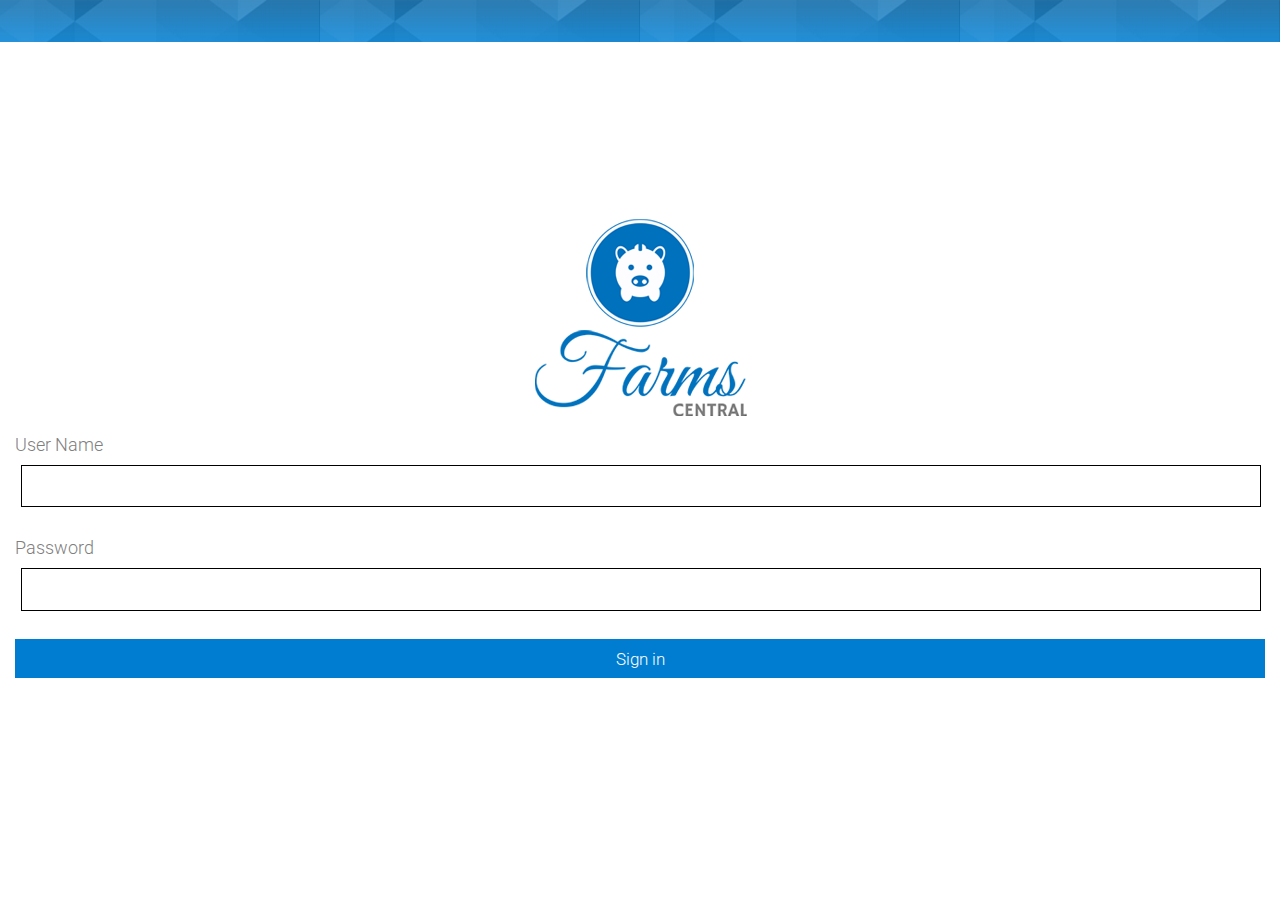
==== assets/www/home.html @ df951aff "march17" ====
<!DOCTYPE html>
<html>
  <head>
    <meta id="extViewportMeta" name="viewport" content="width=device-width, initial-scale=1.0, maximum-scale=1.0, minimum-scale=1.0, user-scalable=no">
    <meta name="apple-mobile-web-app-capable" content="yes">
    
    <link href='http://fonts.googleapis.com/css?family=Roboto' rel='stylesheet' type='text/css'>
    <link rel="stylesheet" href="css/font-awesome.min.css" />
    <link rel="stylesheet" href="css/jquery.mobile-1.3.1.css" />
    <link rel="stylesheet" href="css/custom.css" />

  </head>
<body>
<div data-role="page" id="demo-page" data-url="demo-page" data-theme="b">
    <div data-role="header" id="heading"  data-theme="b">
        <a href="#left-panel"><i class='icon-reorder'></i></a>
        <div style="text-align:center; padding-top: 2px;">
            <img src="images/mobile-logo-2.png" />
        </div>
    </div><!-- /header -->
    <div role="main" class="ui-content">
   
      <a href="inventory.html" data-transition="slide"  data-ajax='false' rel="external">
        <div style="width: 45%; float: left;  margin-right: 25px;"> 
          <div class="boxdiv">
            <img src="images/1-Daily-icon.png" />
            <span class="boxtext">Daily Inventry</span>
          </div>
        </div>
      </a>
      <a href="shipments.html" data-transition="slide"  data-ajax='false' rel="external">
        <div style="width: 45%; float: left;">
          <div class="boxdiv">
            <img src="images/2-new-shipment-icon.png" />
            <span class="boxtext">New Shipment</span>      
          </div>
        </div>
      </a>
      
    <div data-role="fieldcontain" class="ui-field-contain ui-body ">        
        <div id="tempbox" class="dashdivbox">
            <img src="images/temp-image-1.png" style="padding: 6px;" />
            <span class="title-1">Temperature</span>
            <span class="title-2">25&deg;F</span>
        </div>
    </div>
     
    <div data-role="fieldcontain" class="ui-field-contain ui-body ">
        <div id="humbox" class="dashdivbox">
            <img src="images/humudity-image-1.png" style="padding: 6px;" />
            <span class="title-1">Humudity</span>
            <span class="title-2" style="font-size: xx-large;">43%</span>
        </div>
    </div>
      
    <div data-role="fieldcontain" class="ui-field-contain ui-body ">
        <div id="watbox" class="dashdivbox">
            <img src="images/water-image-1.png" style="padding: 6px;" />
            <span class="title-1">Water</span>
            <span class="title-2" style="font-size: xx-large;">200 Ltrs</span>
        </div>
    </div>
      
    <div data-role="fieldcontain" class="ui-field-contain ui-body ">
        <div id="airbox" class="dashdivbox">
            <img src="images/air-image-1.png" style="padding: 6px;" />
            <span class="title-1">Air Quality</span>
            <span class="title-2" style="font-size: xx-large;">WARM</span>
        </div>
    </div>
        
  
   </div><!-- /content -->
    <div data-role="panel" data-transition="slide"  id="left-panel" data-theme="a">
      <ul data-role='listview'>
        <li data-role="list-divider" id="heading_menu">Menu</li>
        <li><a href="home.html" data-transition="slide"  data-ajax='false' rel="external"><i class='icon-dashboard'></i> Dashboard</a></li>
        <li><a href="inventory.html" data-transition="slide"  data-ajax='false' rel="external"><i class='icon-dashboard'></i> Inventory</a></li>
        <li><a href="shipments.html" data-transition="slide"  data-ajax='false' rel="external"><i class='icon-dashboard'></i> Shipment</a></li>
        <li><a href="order_form.html" data-transition="slide"  data-ajax='false' rel="external"><i class='icon-edit'></i> New Order</a></li>
        <li><a href="site_form.html" data-transition="slide"  data-ajax='false' rel="external"><i class='icon-edit-sign'></i> New Site</a></li>
        <li><a href="pictures.html" data-transition="slide"  data-ajax='false' rel="external"><i class='icon-edit-sign'></i> Pictures</a></li>
        <li><a href="#" data-ajoutax='false' data-transition="slide"  onclick="user_logout();" rel="external"><i class='icon-signout'></i> Logout</a></li>
      </ul>
    </div>
</div> 

    
    <script src="js/jquery-1.8.3.min.js"></script>
    <script src="js/jquery.mobile-1.3.2.min.js"></script>
    <script src="js/nativedroid.script.js"></script>
    <script src="js/authorize_page.js"></script>
    <script src="js/page.js"></script>
    <script src="js/main.js"></script>
    
    <script type="text/javascript" src="cordova.js"></script>

</body>
 
</html>
---- assets/www/css/custom.css ----
.btn-primary:hover{
      /*background: blue;      */
}
#alertdiv{
      position:absolute;
      width: 100%;
    }

#loading-image {
	background-color: #333;
	width: 55px;
	height: 55px;
	position: fixed;
	top: 50%;
	left: 50%;
	z-index: 3;
	-moz-border-radius: 10px;
	-webkit-border-radius: 10px;
	border-radius: 10px; /* future proofing */
	-khtml-border-radius: 10px;
}
#heading {
   background-image: url("../images/top-bg.png");
   background-repeat:repeat;
   color: white;
   margin-top: 0px;
height: 42px;
width: 100%;
}
#heading_menu{
  background-color: #B6DB49;  
}
.next{
  float:right; 
  background-color:#B6DB49;
}
.back{
  float:left; 
  background-color:#B6DB49;
}
.ui-btn-left{
	background-color: #0071BC;
}
/*.form-control{
	background-color:#B6DB49;
}*/
/*.ui-btn-up-b{
	border:1px solid #00415e;
	background:#B6DB49;
	color:#fff;
}*/

.boxdiv
{ border: 1px solid gray;
border-radius: 15px;
background-color: none;
float: left;
width: 100%;
height: 140px;
text-align: center;
padding-top: 20px;

    }



.boxtext
{font-size: 15px; 
 color: black; 
 font-family:Helvetica, Arial, sans-serif; 
 width: 100%; 
 text-align: center; 
 float: left;
 font-weight:bold;
 padding-top: 15px;
 }
 
.dashdivbox
 {
background-image: url("../images/list-box-bg.png");
background-repeat: repeat;
border-radius: 12px;
width: 100%;
height: 78px;
margin-bottom: 15px;
margin-top: 15px;
float: left;

}
 
 
 .title-1
 { font-size: 20px;
color: red;
text-align: right;
float: right;
width: 100%;
margin-top: -71px;
margin-right: 10px;
     }
     
 .title-2
 { font-size: 40px;
color: red;
text-align: right;
float: right;
width: 100%;
margin-top: -45px;
margin-right: 10px;
     }
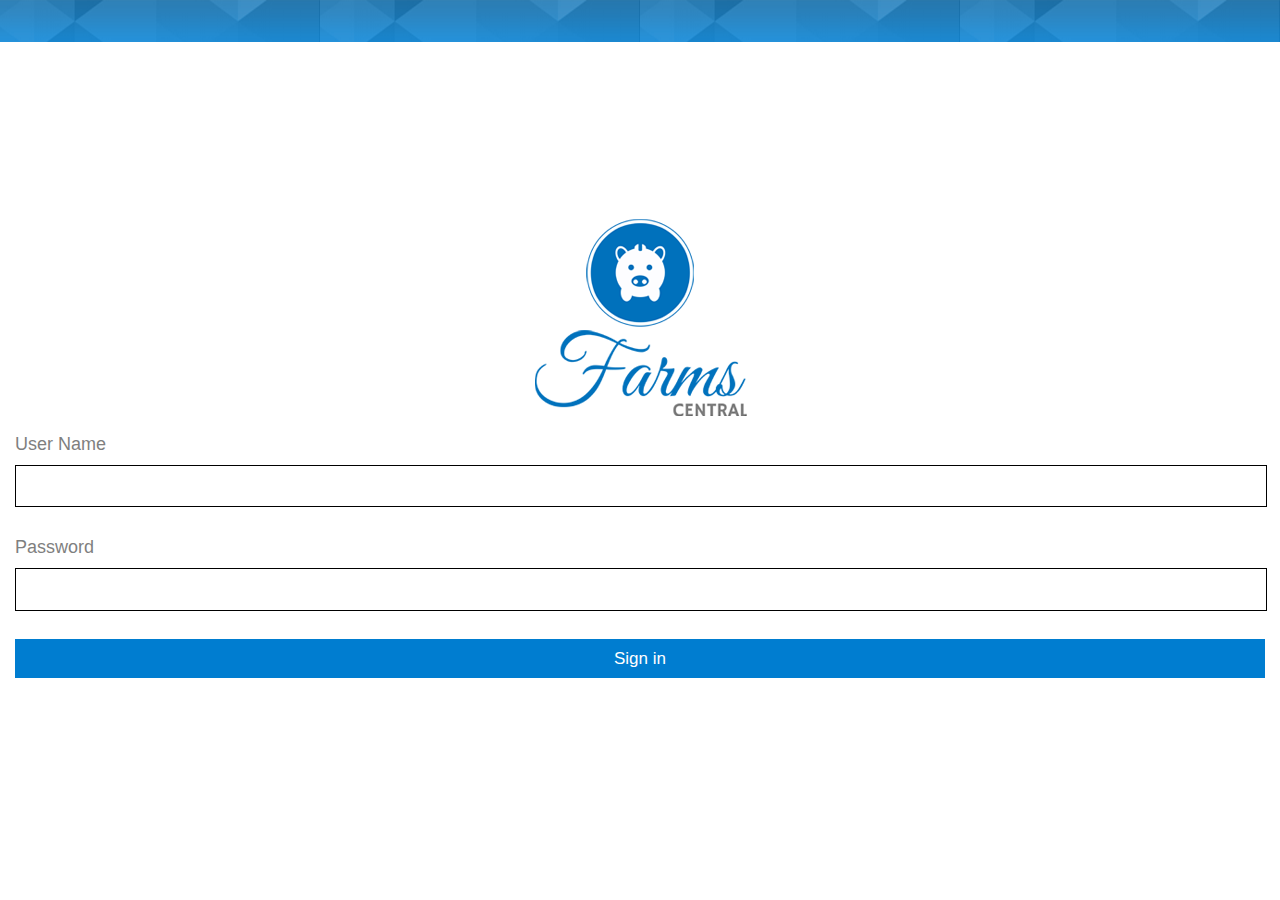
==== commit e254e7b4: "one" ====
--- a/assets/www/home.html
+++ b/assets/www/home.html
@@ -11,8 +11,8 @@
 
   </head>
 <body>
-<div data-role="page" id="demo-page" data-url="demo-page" data-theme="b">
-    <div data-role="header" id="heading"  data-theme="b">
+<div data-role="page" id="demo-page" data-url="demo-page">
+    <div data-role="header" id="heading" >
         <a href="#left-panel"><i class='icon-reorder'></i></a>
         <div style="text-align:center; padding-top: 2px;">
             <img src="images/mobile-logo-2.png" />
@@ -71,18 +71,15 @@
         
   
    </div><!-- /content -->
-    <div data-role="panel" data-transition="slide"  id="left-panel" data-theme="a">
-      <ul data-role='listview'>
-        <li data-role="list-divider" id="heading_menu">Menu</li>
-        <li><a href="home.html" data-transition="slide"  data-ajax='false' rel="external"><i class='icon-dashboard'></i> Dashboard</a></li>
-        <li><a href="inventory.html" data-transition="slide"  data-ajax='false' rel="external"><i class='icon-dashboard'></i> Inventory</a></li>
-        <li><a href="shipments.html" data-transition="slide"  data-ajax='false' rel="external"><i class='icon-dashboard'></i> Shipment</a></li>
-        <li><a href="order_form.html" data-transition="slide"  data-ajax='false' rel="external"><i class='icon-edit'></i> New Order</a></li>
-        <li><a href="site_form.html" data-transition="slide"  data-ajax='false' rel="external"><i class='icon-edit-sign'></i> New Site</a></li>
-        <li><a href="pictures.html" data-transition="slide"  data-ajax='false' rel="external"><i class='icon-edit-sign'></i> Pictures</a></li>
-        <li><a href="#" data-ajoutax='false' data-transition="slide"  onclick="user_logout();" rel="external"><i class='icon-signout'></i> Logout</a></li>
-      </ul>
-    </div>
+     <div data-role="panel" data-transition="slide"  id="left-panel">
+              <ul data-role='listview'>
+                <li data-role="list-divider" id="heading_menu">Menu</li>
+                <li><a href="home.html" data-transition="slide"  data-ajax='false' rel="external"><i class='icon-dashboard'></i> Dashboard</a></li>
+                <li><a href="inventory.html" data-transition="slide"  data-ajax='false' rel="external"><i class='icon-dashboard'></i> Inventory</a></li>
+                <li><a href="shipments.html" data-transition="slide"  data-ajax='false' rel="external"><i class='icon-dashboard'></i> Shipment</a></li>
+                <li><a href="#" data-ajoutax='false' data-transition="slide"  onclick="user_logout();" rel="external"><i class='icon-signout'></i> Logout</a></li>
+              </ul>
+             </div>
 </div> 
 
     
--- a/assets/www/css/custom.css
+++ b/assets/www/css/custom.css
@@ -1,3 +1,10 @@
+body {
+    font-family: Helvetica, Arial, sans-serif; /*{global-font-family}*/
+}
+
+
+
+
 .btn-primary:hover{
       /*background: blue;      */
 }
@@ -91,7 +98,7 @@
  
  .title-1
  { font-size: 20px;
-color: red;
+color: white;
 text-align: right;
 float: right;
 width: 100%;
@@ -101,7 +108,7 @@
      
  .title-2
  { font-size: 40px;
-color: red;
+color: white;
 text-align: right;
 float: right;
 width: 100%;
@@ -109,3 +116,8 @@
 margin-right: 10px;
      }
 
+.nexttxtalign {
+    padding-left: 10px;
+    font-family: Helvetica, Arial, sans-serif; /*{global-font-family}*/
+    font-weight:bold;
+}